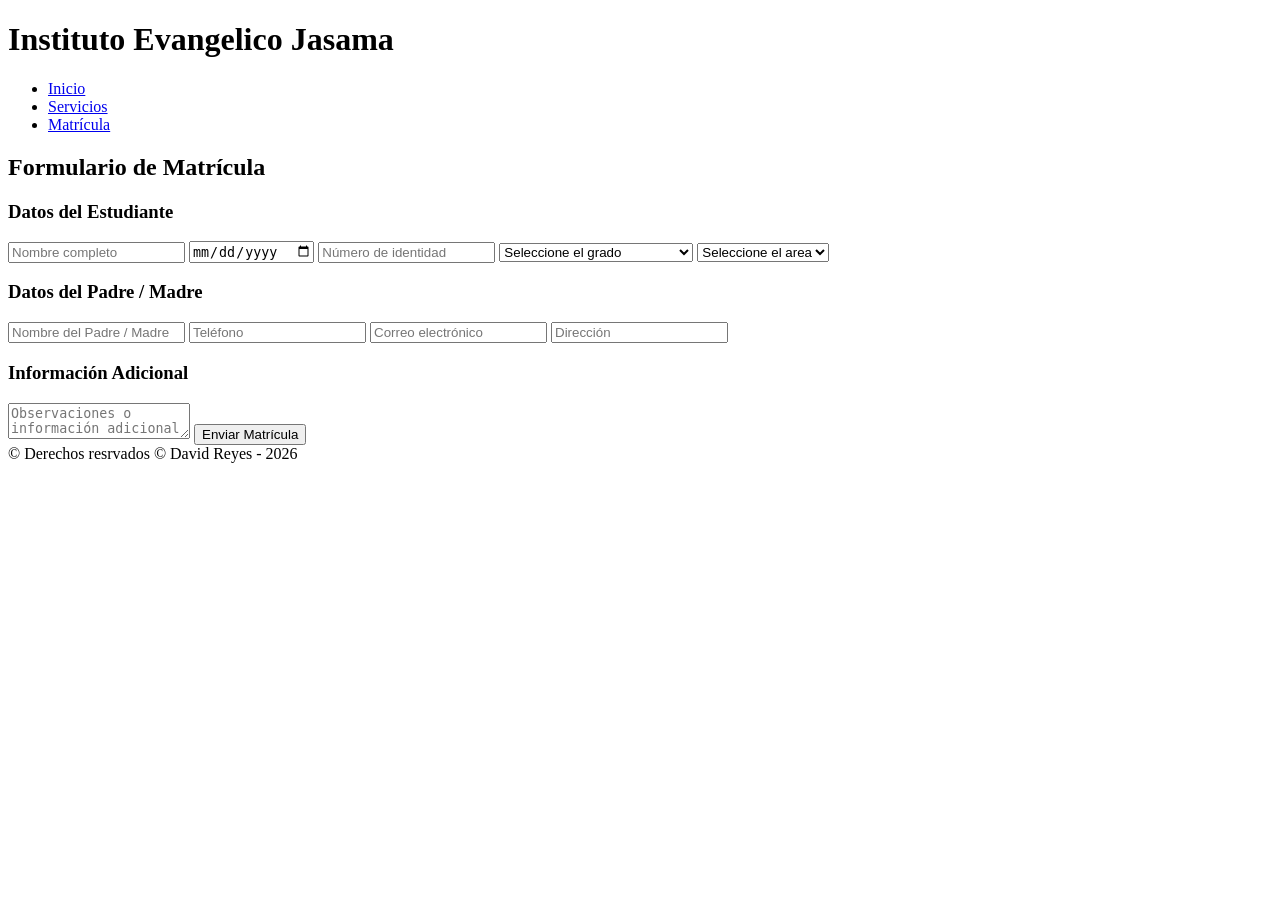
==== contacto.html @ c27f457a "Add files via upload" ====
<!DOCTYPE html>
<html lang="es">
<head>
    <meta charset="UTF-8">
    <meta name="viewport" content="width=device-width, initial-scale=1.0">
    <title> Matrícula - Instituto Evangelico Jasama </title>
    <link rel="stylesheet" href="style/stylecontacto.css">
</head>
<body>

<main>

    <header>
        <h1>Instituto Evangelico Jasama</h1>
        <nav>
            <ul>
                <li><a href="index.html">Inicio</a></li>
                <li><a href="servicios.html">Servicios</a></li>
                <li><a href="contacto.html">Matrícula</a></li>
            </ul>
        </nav>
    </header>

    <section>
        <h2>Formulario de Matrícula</h2>

        <form>

            <h3>Datos del Estudiante</h3>

            <input type="text" placeholder="Nombre completo" required>
            <input type="date" required>
            <input type="text" placeholder="Número de identidad" required>

            <select required>
                <option value="">Seleccione el grado</option>
                <option>Preparatoria</option>
                <option>1° Básica</option>
                <option>2° Básica</option>
                <option>3° Básica</option>
                <option>4° Básica</option>
                <option>5° Básica</option>
                <option>6° Básica</option>
                <option>7° Básica</option>
                <option>8° Básica</option>
                <option>9° Básica</option>
                <option>10° Ciencias y Humanidades</option>
                <option>11° Ciencias y Humanidades</option>
                <option>10° Informática</option>
                <option>11° Informática</option>
                <option>12° Informática</option>
                <option>10° Administración</option>
                <option>11° Administración</option>
                <option>12° Administración</option>
            </select>

            <select required>
                <option value="">Seleccione el area </option>
                <option>Bilingüe</option>
                <option>Español</option>
            </select>

            <h3>Datos del Padre / Madre</h3>

            <input type="text" placeholder="Nombre del Padre / Madre" required>
            <input type="tel" placeholder="Teléfono" required>
            <input type="email" placeholder="Correo electrónico" required>
            <input type="text" placeholder="Dirección" required>

            <h3>Información Adicional</h3>

            <textarea placeholder="Observaciones o información adicional"></textarea>

            <button type="submit">Enviar Matrícula</button>

        </form>
    </section>

</main>
    <footer class="footer">
        © Derechos resrvados &copy; David Reyes - 2026    
    </footer>
</body>
</html>
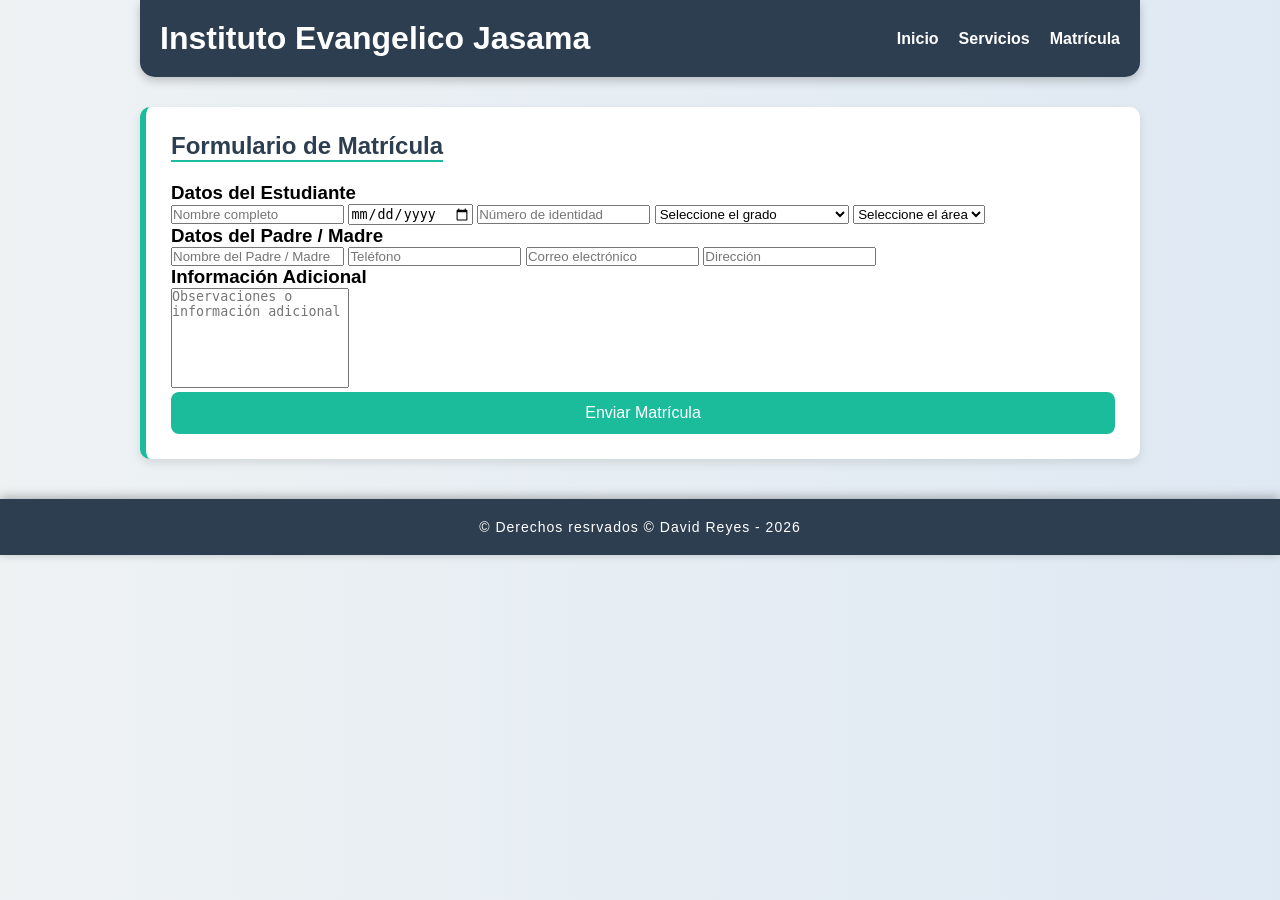
==== commit 5c848035: "Add files via upload" ====
--- a/contacto.html
+++ b/contacto.html
@@ -4,7 +4,7 @@
     <meta charset="UTF-8">
     <meta name="viewport" content="width=device-width, initial-scale=1.0">
     <title> Matrícula - Instituto Evangelico Jasama </title>
-    <link rel="stylesheet" href="style/stylecontacto.css">
+    <link rel="stylesheet" href="stylecontacto.css">
 </head>
 <body>
 
@@ -23,57 +23,59 @@
 
     <section>
         <h2>Formulario de Matrícula</h2>
+    <h3>Datos del Estudiante</h3>
 
-        <form>
+    <input type="text" name="nombre_estudiante" placeholder="Nombre completo" required>
 
-            <h3>Datos del Estudiante</h3>
+    <input type="date" name="fecha_nacimiento" required>
 
-            <input type="text" placeholder="Nombre completo" required>
-            <input type="date" required>
-            <input type="text" placeholder="Número de identidad" required>
+    <input type="text" name="identidad" placeholder="Número de identidad" required>
 
-            <select required>
-                <option value="">Seleccione el grado</option>
-                <option>Preparatoria</option>
-                <option>1° Básica</option>
-                <option>2° Básica</option>
-                <option>3° Básica</option>
-                <option>4° Básica</option>
-                <option>5° Básica</option>
-                <option>6° Básica</option>
-                <option>7° Básica</option>
-                <option>8° Básica</option>
-                <option>9° Básica</option>
-                <option>10° Ciencias y Humanidades</option>
-                <option>11° Ciencias y Humanidades</option>
-                <option>10° Informática</option>
-                <option>11° Informática</option>
-                <option>12° Informática</option>
-                <option>10° Administración</option>
-                <option>11° Administración</option>
-                <option>12° Administración</option>
-            </select>
+    <select name="grado" required>
+        <option value="">Seleccione el grado</option>
+        <option>Preparatoria</option>
+        <option>1° Básica</option>
+        <option>2° Básica</option>
+        <option>3° Básica</option>
+        <option>4° Básica</option>
+        <option>5° Básica</option>
+        <option>6° Básica</option>
+        <option>7° Básica</option>
+        <option>8° Básica</option>
+        <option>9° Básica</option>
+        <option>10° Ciencias y Humanidades</option>
+        <option>11° Ciencias y Humanidades</option>
+        <option>10° Informática</option>
+        <option>11° Informática</option>
+        <option>12° Informática</option>
+        <option>10° Administración</option>
+        <option>11° Administración</option>
+        <option>12° Administración</option>
+    </select>
 
-            <select required>
-                <option value="">Seleccione el area </option>
-                <option>Bilingüe</option>
-                <option>Español</option>
-            </select>
+    <select name="area" required>
+        <option value="">Seleccione el área</option>
+        <option>Bilingüe</option>
+        <option>Español</option>
+    </select>
 
-            <h3>Datos del Padre / Madre</h3>
+    <h3>Datos del Padre / Madre</h3>
 
-            <input type="text" placeholder="Nombre del Padre / Madre" required>
-            <input type="tel" placeholder="Teléfono" required>
-            <input type="email" placeholder="Correo electrónico" required>
-            <input type="text" placeholder="Dirección" required>
+    <input type="text" name="nombre_tutor" placeholder="Nombre del Padre / Madre" required>
 
-            <h3>Información Adicional</h3>
+    <input type="tel" name="telefono" placeholder="Teléfono" required>
 
-            <textarea placeholder="Observaciones o información adicional"></textarea>
+    <input type="email" name="correo" placeholder="Correo electrónico" required>
 
-            <button type="submit">Enviar Matrícula</button>
+    <input type="text" name="direccion" placeholder="Dirección" required>
 
-        </form>
+    <h3>Información Adicional</h3>
+
+    <textarea name="observaciones" placeholder="Observaciones o información adicional"></textarea>
+
+    <button type="submit">Enviar Matrícula</button>
+
+</form>
     </section>
 
 </main>
--- a/stylecontacto.css
+++ b/stylecontacto.css
@@ -0,0 +1,129 @@
+
+* {
+    margin: 0;
+    padding: 0;
+    box-sizing: border-box;
+}
+
+body {
+    font-family: 'Poppins', sans-serif;
+    background: linear-gradient(to right, #eef2f3, #dfe9f3);
+}
+
+main {
+    width: 90%;
+    max-width: 1000px;
+    margin: auto;
+}
+
+header {
+    display: flex;
+    justify-content: space-between;
+    align-items: center;
+    background: #2c3e50;
+    padding: 20px;
+    border-radius: 0 0 15px 15px;
+    box-shadow: 0 4px 10px rgba(0,0,0,0.2);
+}
+
+header h1 {
+    color: white;
+}
+
+nav ul {
+    list-style: none;
+    display: flex;
+    gap: 20px;
+}
+
+nav a {
+    text-decoration: none;
+    color: white;
+    font-weight: bold;
+    position: relative;
+    transition: 0.3s;
+}
+
+nav a::after {
+    content: "";
+    position: absolute;
+    width: 0%;
+    height: 2px;
+    background: #1abc9c;
+    left: 0;
+    bottom: -5px;
+    transition: 0.3s;
+}
+
+nav a:hover::after {
+    width: 100%;
+}
+
+nav a:hover {
+    color: #1abc9c;
+}
+
+section {
+    margin-top: 30px;
+    background: white;
+    padding: 25px;
+    border-radius: 10px;
+    border-left: 6px solid #1abc9c;
+    box-shadow: 0 4px 10px rgba(0,0,0,0.1);
+}
+
+section h2 {
+    margin-bottom: 20px;
+    color: #2c3e50;
+    border-bottom: 2px solid #1abc9c;
+    display: inline-block;
+}
+
+form h3 {
+    margin-top: 20px;
+    margin-bottom: 10px;
+    color: #2c3e50;
+}
+
+form input,
+form select,
+form textarea {
+    width: 100%;
+    padding: 10px;
+    margin-bottom: 15px;
+    border-radius: 8px;
+    border: 1px solid #ccc;
+    font-family: 'Poppins', sans-serif;
+}
+
+textarea {
+    resize: none;
+    height: 100px;
+}
+
+button {
+    background: #1abc9c;
+    color: white;
+    border: none;
+    padding: 12px;
+    width: 100%;
+    border-radius: 8px;
+    font-size: 16px;
+    cursor: pointer;
+    transition: 0.3s;
+}
+
+button:hover {
+    background: #16a085;
+}
+
+.footer {
+    background-color: #2c3e50;
+    color: #fff;
+    text-align: center;
+    padding: 20px;
+    margin-top: 40px;
+    font-size: 14px;
+    letter-spacing: 1px;
+    box-shadow: 0 -2px 10px rgba(0,0,0,0.3);
+}
